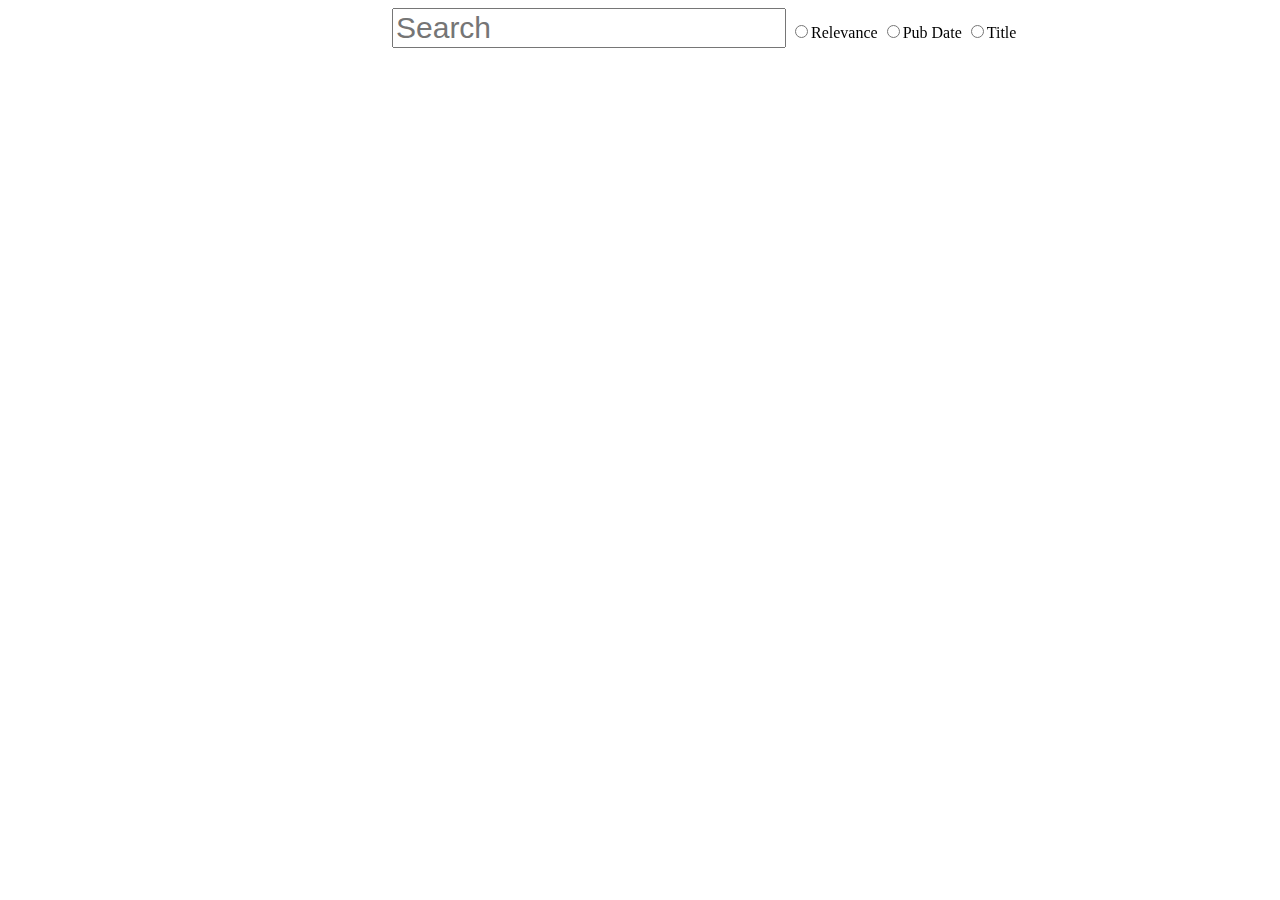
==== index-alt.html @ 6f0a4567 "added sorting by title. pubdate sorting with constraint still doesn't work" ====
<!DOCTYPE html SYSTEM "http://www.w3.org/TR/xhtml1/DTD/xhtml1-transitional.dtd">
<html xmlns="http://www.w3.org/1999/xhtml">
    <head>
        <title>NEJM Search</title>
        <script src="/application/lib/external/jquery-1.7.1.min.js" type="text/javascript"></script>
        <script src="search.js" type="text/javascript"></script>
        <link type="text/css" rel="stylesheet" href="/css/page-layout.css"
            media="screen, print" />
    </head>
    <body>
        <div id="searchbar">
            <input id="sbox" type="text" placeholder="Search" />
            <input type="radio" name="sort" value="relevance">Relevance</input>
            <input type="radio" name="sort" value="pub-date">Pub Date</input>
            <input type="radio" name="sort" value="title">Title</input>
        </div>
        <div id="wo"></div>
    </body>
</html>
---- css/page-layout.css ----
#searchbar {
  margin-left: 30%;
  width: 90%;
  position: fixed;
}
#sbox {
  font-size: 30px;
}
#sidebar {
  float: left;
  width: 24%;
  height: 98%;
  overflow-y: auto;
  overflow-x: hidden;
  position: fixed;
}
#results {
  margin-left: 25%;
}
.result-metrics {
  margin-left: 15%;
}
#chiclet-box {
  outline: thin solid black; 
  border-spacing: 5px 1em; 
  background-color:#eee;
  margin-right: 10px;
}
.result-title { 
  outline: thin solid black; 
  border-spacing: 5px 1em; 
  margin-top:10px; 
}
.result-title:nth-child(even) { 
  background-color:#eee;
 }
.result-title:nth-child(odd) {
  background-color:#fff;
 }
a.next, a.previous, span.constraint, span.chiclet, 
span.more-button, span.less-button {
  cursor: pointer;
  color: blue;
  text-decoration: underline;
}
span.more-button, span.less-button {
  margin-left: 5px;
}
span.chiclet {
  margin-left: 5px;
}
.hidden {
  display:none;
}
div.facet-box {
  outline: thin solid black; 
  margin-right: 10px; 
  margin-left: 5px;
}
div.facet-box > h3 {
  text-align:center;
  background-color: #eee;
}
span.count {
  color: gray;
}
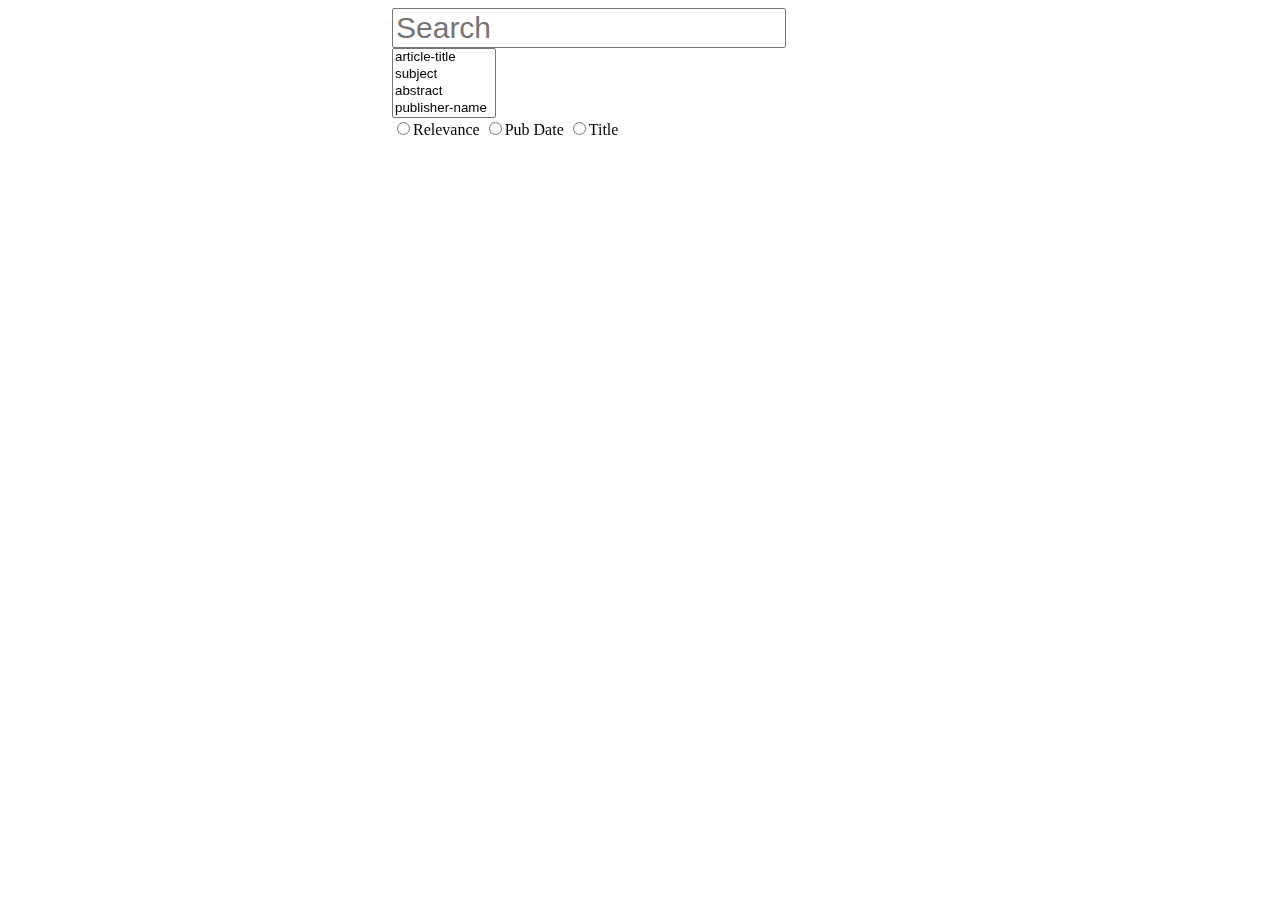
==== commit 078bfaf8: "added a kendo select box that allows the user to created targeted queries against multiple elements " ====
--- a/index-alt.html
+++ b/index-alt.html
@@ -3,13 +3,26 @@
     <head>
         <title>NEJM Search</title>
         <script src="/application/lib/external/jquery-1.7.1.min.js" type="text/javascript"></script>
+        <link href="http://cdn.kendostatic.com/2014.1.416/styles/kendo.common.min.css" rel="stylesheet" />
+        <link href="http://cdn.kendostatic.com/2014.1.416/styles/kendo.default.min.css" rel="stylesheet" />
+        <script src="http://cdn.kendostatic.com/2014.1.416/js/kendo.ui.core.min.js" type="text/javascript"></script> 
         <script src="search.js" type="text/javascript"></script>
-        <link type="text/css" rel="stylesheet" href="/css/page-layout.css"
-            media="screen, print" />
+        <link type="text/css" rel="stylesheet" href="/css/page-layout.css" media="screen, print" />
     </head>
     <body>
         <div id="searchbar">
             <input id="sbox" type="text" placeholder="Search" />
+            <!--<input id="tbox" type="text" placeholder="Target" />-->
+            
+            <div class="demo-section k-header">
+                <select id="tbox" multiple="multiple" data-placeholder="Targets...">
+                    <option>article-title</option>
+                    <option>subject</option>
+                    <option>abstract</option>
+                    <option>publisher-name</option>
+                </select>
+            </div>
+            
             <input type="radio" name="sort" value="relevance">Relevance</input>
             <input type="radio" name="sort" value="pub-date">Pub Date</input>
             <input type="radio" name="sort" value="title">Title</input>
--- a/css/page-layout.css
+++ b/css/page-layout.css
@@ -1,66 +1,84 @@
-#searchbar {
-  margin-left: 30%;
-  width: 90%;
-  position: fixed;
+#searchbar{
+    margin-left:30%;
+    width:90%;
+    position:fixed;
 }
-#sbox {
-  font-size: 30px;
+#sbox{
+    font-size:30px;
 }
-#sidebar {
-  float: left;
-  width: 24%;
-  height: 98%;
-  overflow-y: auto;
-  overflow-x: hidden;
-  position: fixed;
+.demo-section{
+    width:30%;
 }
-#results {
-  margin-left: 25%;
+.demo-section h2{
+    font-weight:normal;
 }
-.result-metrics {
-  margin-left: 15%;
+.demo-section label{
+    display:inline-block;
+    margin:15px 0 5px 0;
 }
-#chiclet-box {
-  outline: thin solid black; 
-  border-spacing: 5px 1em; 
-  background-color:#eee;
-  margin-right: 10px;
+.demo-section select{
+    width:30%;
 }
-.result-title { 
-  outline: thin solid black; 
-  border-spacing: 5px 1em; 
-  margin-top:10px; 
+#sidebar{
+    float:left;
+    width:24%;
+    height:98%;
+    overflow-y:auto;
+    overflow-x:hidden;
+    position:fixed;
 }
-.result-title:nth-child(even) { 
-  background-color:#eee;
- }
-.result-title:nth-child(odd) {
-  background-color:#fff;
- }
-a.next, a.previous, span.constraint, span.chiclet, 
-span.more-button, span.less-button {
-  cursor: pointer;
-  color: blue;
-  text-decoration: underline;
+#results{
+    margin-left:25%;
 }
-span.more-button, span.less-button {
-  margin-left: 5px;
+.result-metrics{
+    margin-left:15%;
 }
-span.chiclet {
-  margin-left: 5px;
+#chiclet-box{
+    outline:thin solid black;
+    border-spacing:5px 1em;
+    background-color:#eee;
+    margin-right:10px;
 }
-.hidden {
-  display:none;
+.result-title{
+    outline:thin solid black;
+    border-spacing:5px 1em;
+    margin-top:10px;
 }
-div.facet-box {
-  outline: thin solid black; 
-  margin-right: 10px; 
-  margin-left: 5px;
+.result-title:nth-child(even){
+    background-color:#eee;
 }
-div.facet-box > h3 {
-  text-align:center;
-  background-color: #eee;
+.result-title:nth-child(odd){
+    background-color:#fff;
 }
-span.count {
-  color: gray;
+a.next,
+a.previous,
+span.constraint,
+span.chiclet,
+span.more-button,
+span.less-button{
+    cursor:pointer;
+    color:blue;
+    text-decoration:underline;
 }
+span.more-button,
+span.less-button{
+    margin-left:5px;
+}
+span.chiclet{
+    margin-left:5px;
+}
+.hidden{
+    display:none;
+}
+div.facet-box{
+    outline:thin solid black;
+    margin-right:10px;
+    margin-left:5px;
+}
+div.facet-box > h3{
+    text-align:center;
+    background-color:#eee;
+}
+span.count{
+    color:gray;
+}
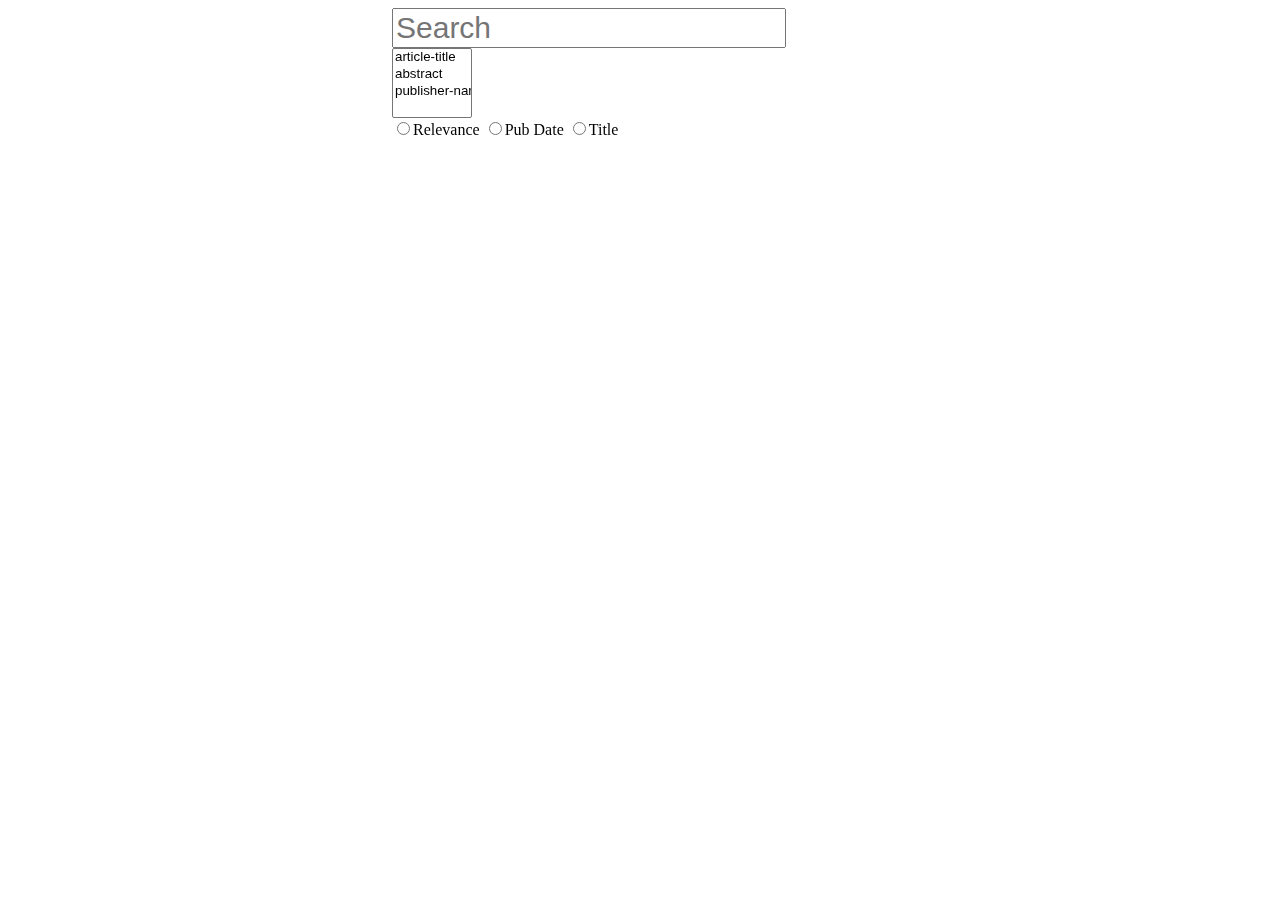
==== commit 60ac920c: "fixed sorting. allows targeted search." ====
--- a/index-alt.html
+++ b/index-alt.html
@@ -17,7 +17,6 @@
             <div class="demo-section k-header">
                 <select id="tbox" multiple="multiple" data-placeholder="Targets...">
                     <option>article-title</option>
-                    <option>subject</option>
                     <option>abstract</option>
                     <option>publisher-name</option>
                 </select>
--- a/css/page-layout.css
+++ b/css/page-layout.css
@@ -1,23 +1,16 @@
 #searchbar{
     margin-left:30%;
-    width:90%;
+    width:100%;
     position:fixed;
 }
 #sbox{
     font-size:30px;
 }
 .demo-section{
-    width:30%;
-}
-.demo-section h2{
-    font-weight:normal;
-}
-.demo-section label{
-    display:inline-block;
-    margin:15px 0 5px 0;
+    width:25%;
 }
 .demo-section select{
-    width:30%;
+    width:25%;
 }
 #sidebar{
     float:left;
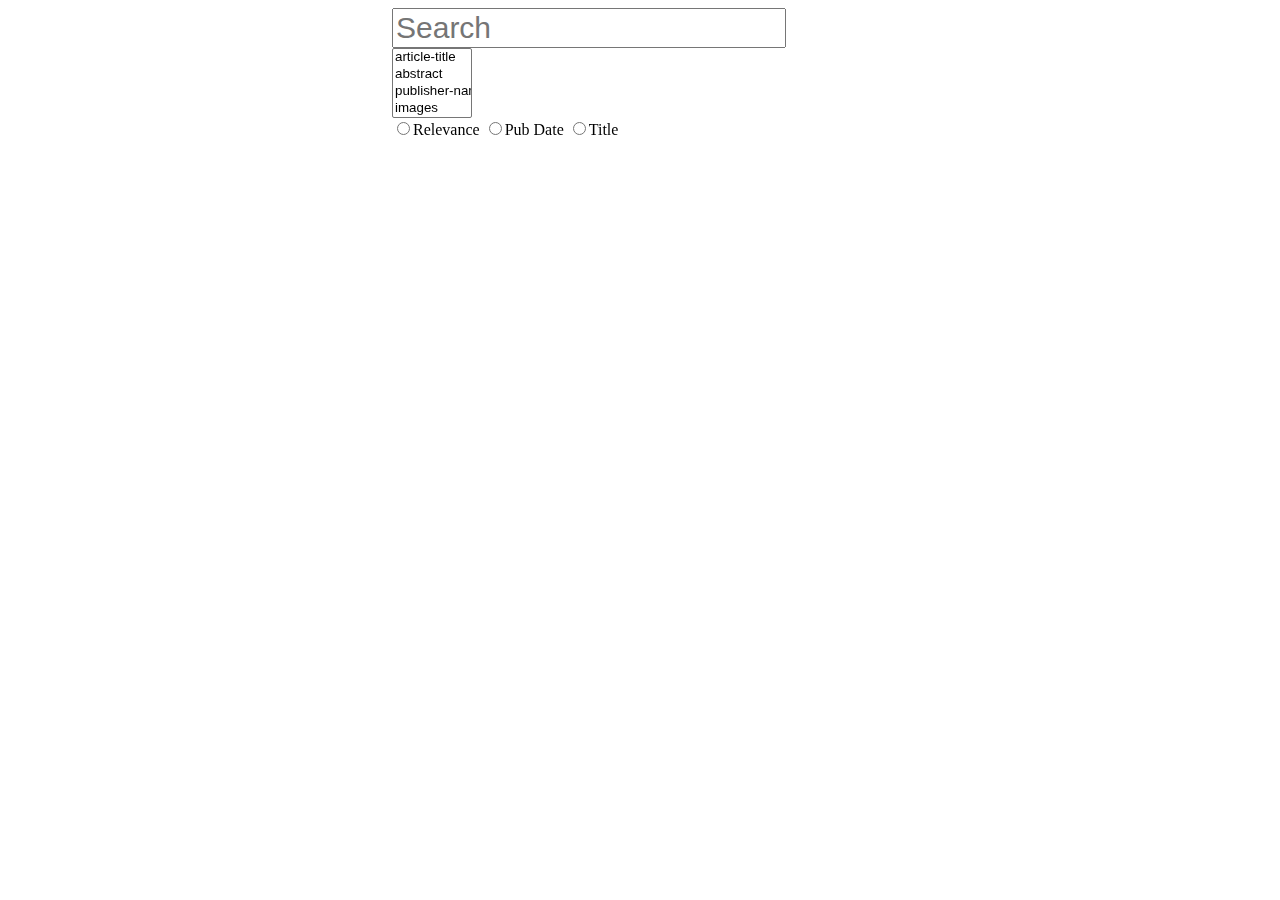
==== commit 451f627d: "added image search functionality, xml and json exporting" ====
--- a/index-alt.html
+++ b/index-alt.html
@@ -19,6 +19,7 @@
                     <option>article-title</option>
                     <option>abstract</option>
                     <option>publisher-name</option>
+                    <option>images</option>
                 </select>
             </div>
             
--- a/css/page-layout.css
+++ b/css/page-layout.css
@@ -48,7 +48,8 @@
 span.constraint,
 span.chiclet,
 span.more-button,
-span.less-button{
+span.less-button,
+.export{
     cursor:pointer;
     color:blue;
     text-decoration:underline;
@@ -75,3 +76,6 @@
 span.count{
     color:gray;
 }
+.export {
+    margin-left: 10px;
+}
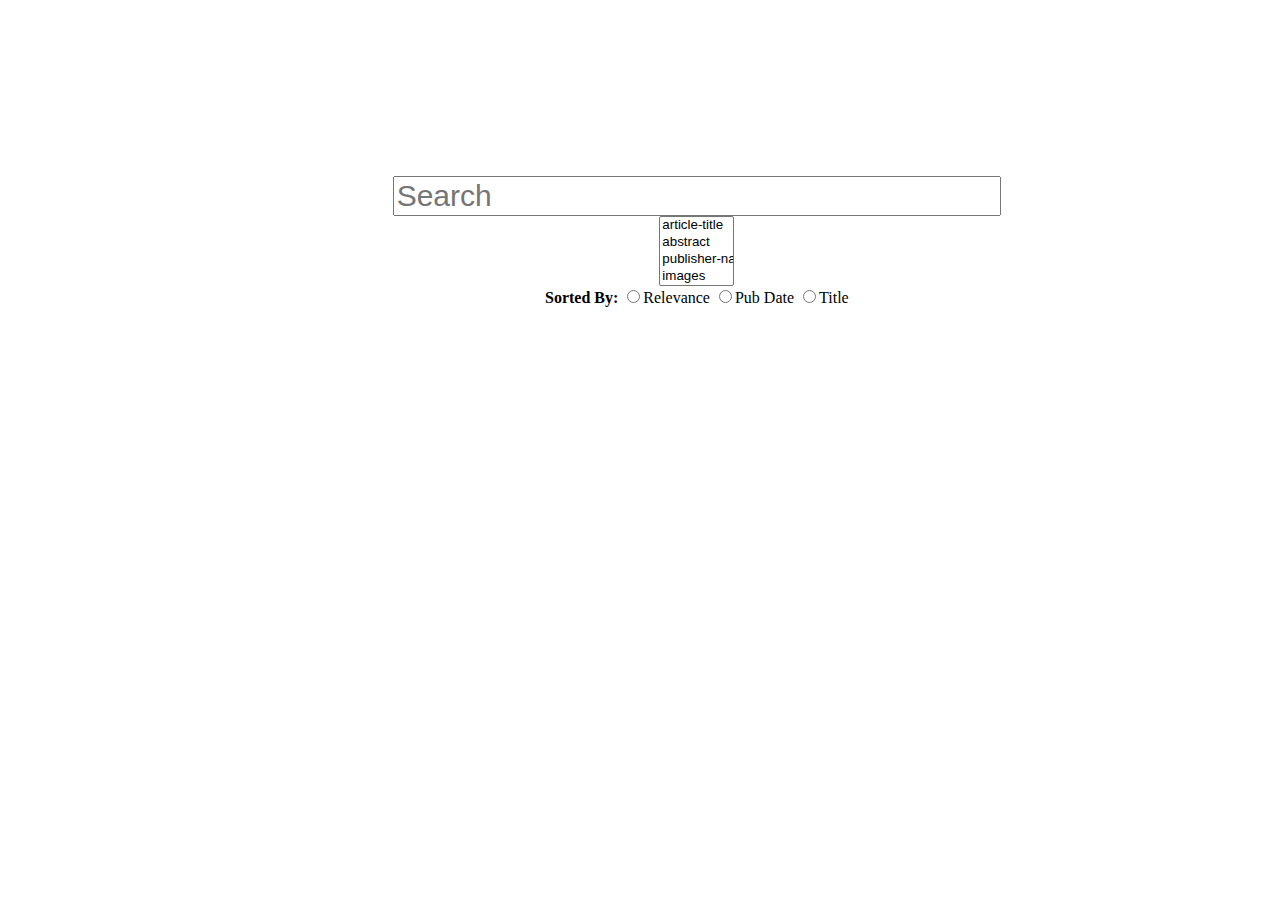
==== commit 13e214b8: "made formatting more like solr app. added better support for additional attachments and renditions" ====
--- a/index-alt.html
+++ b/index-alt.html
@@ -10,6 +10,10 @@
         <link type="text/css" rel="stylesheet" href="/css/page-layout.css" media="screen, print" />
     </head>
     <body>
+        <div id="head">
+            <img src="images/Marklogic-logo.jpg" alt="" id="logo"/>
+        </div>
+        <br/>
         <div id="searchbar">
             <input id="sbox" type="text" placeholder="Search" />
             <!--<input id="tbox" type="text" placeholder="Target" />-->
@@ -22,11 +26,14 @@
                     <option>images</option>
                 </select>
             </div>
-            
-            <input type="radio" name="sort" value="relevance">Relevance</input>
-            <input type="radio" name="sort" value="pub-date">Pub Date</input>
-            <input type="radio" name="sort" value="title">Title</input>
+            <div>
+                <b>Sorted By: </b>
+                <input type="radio" name="sort" value="relevance">Relevance</input>
+                <input type="radio" name="sort" value="pub-date">Pub Date</input>
+                <input type="radio" name="sort" value="title">Title</input>
+            </div>
         </div>
+        <br/>
         <div id="wo"></div>
     </body>
 </html>
--- a/css/page-layout.css
+++ b/css/page-layout.css
@@ -1,10 +1,29 @@
+#head{
+    margin-left: 10%;
+}
+#logo {
+    display:block;
+    margin-left: auto;
+    margin-right: auto;
+    height: 150px;
+}
 #searchbar{
-    margin-left:30%;
-    width:100%;
-    position:fixed;
+    margin-left: 7%;
+    width:95%;
+    text-align:center;
+    height: 100px;
 }
-#sbox{
+#sbox {
+    width:50%;
     font-size:30px;
+    display:block;
+    margin-left: auto;
+    margin-right: auto;
+}
+#searchbar div {
+    display:block;
+    margin-left: auto;
+    margin-right: auto;
 }
 .demo-section{
     width:25%;
@@ -19,12 +38,16 @@
     overflow-y:auto;
     overflow-x:hidden;
     position:fixed;
+    top: 0px;
 }
 #results{
     margin-left:25%;
 }
 .result-metrics{
-    margin-left:15%;
+    background: #eee;
+}
+.result-metrics div{
+    margin-left:20%;
 }
 #chiclet-box{
     outline:thin solid black;
@@ -43,15 +66,17 @@
 .result-title:nth-child(odd){
     background-color:#fff;
 }
-a.next,
-a.previous,
+.result-title div{
+    padding: 5px;
+}
+a,
 span.constraint,
 span.chiclet,
 span.more-button,
 span.less-button,
 .export{
     cursor:pointer;
-    color:blue;
+    color: #43a4b1;
     text-decoration:underline;
 }
 span.more-button,
@@ -79,3 +104,15 @@
 .export {
     margin-left: 10px;
 }
+div.facet-box h3 {
+  background: #FEC293;
+  border: 1px solid #ce9d77;
+  padding: 5px;
+}
+span.title {
+    font-family: Arial, Helvetica, sans-serif;
+    font-size: 10px;
+    line-height: 12px;
+    font-weight: normal;  
+    margin-top:0;margin-right:0;margin-bottom:0;margin-left:0;padding:0;
+}
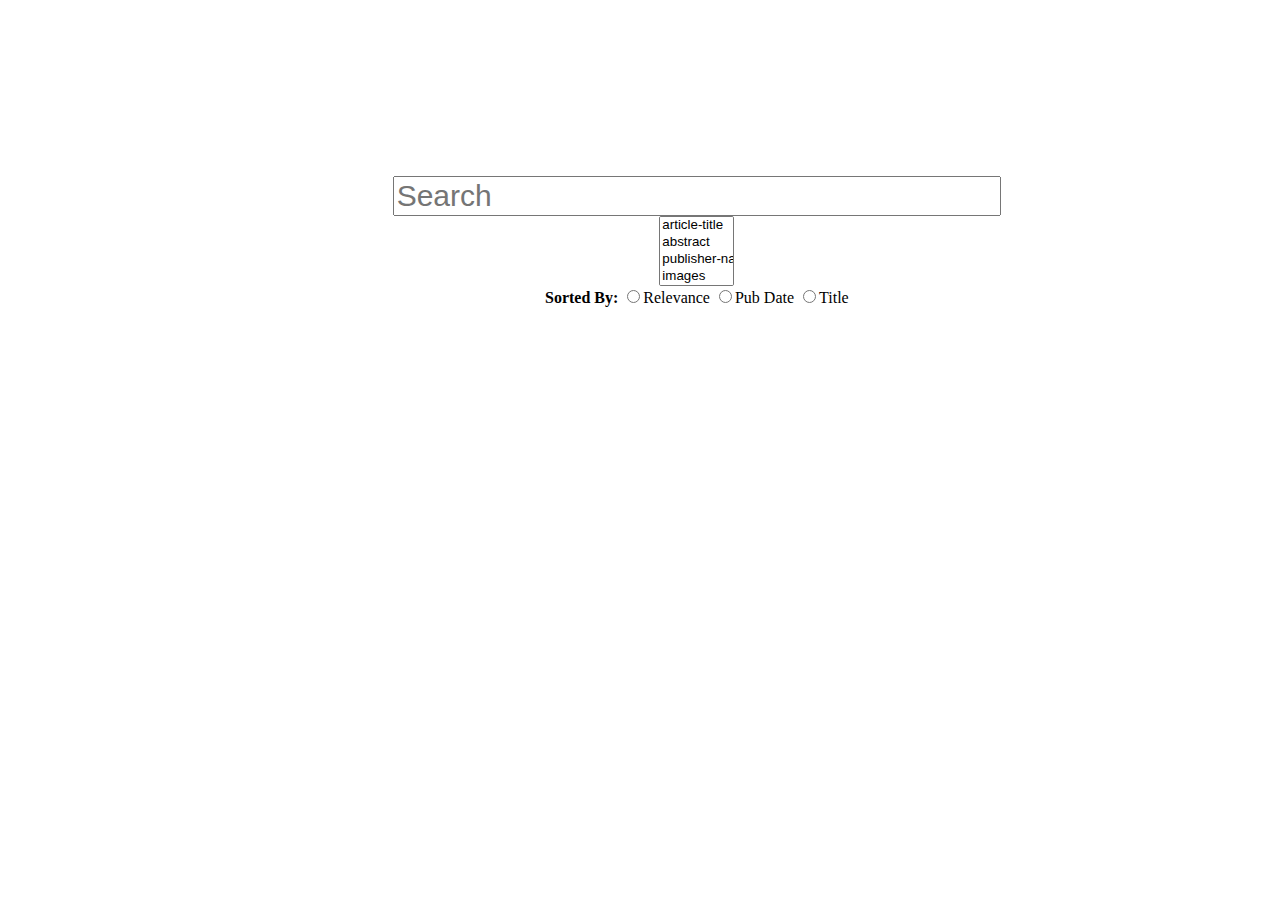
==== commit 9f39bb70: "added video support and better audio and video search" ====
--- a/index-alt.html
+++ b/index-alt.html
@@ -24,6 +24,8 @@
                     <option>abstract</option>
                     <option>publisher-name</option>
                     <option>images</option>
+                    <option>audio</option>
+                    <option>video</option>
                 </select>
             </div>
             <div>
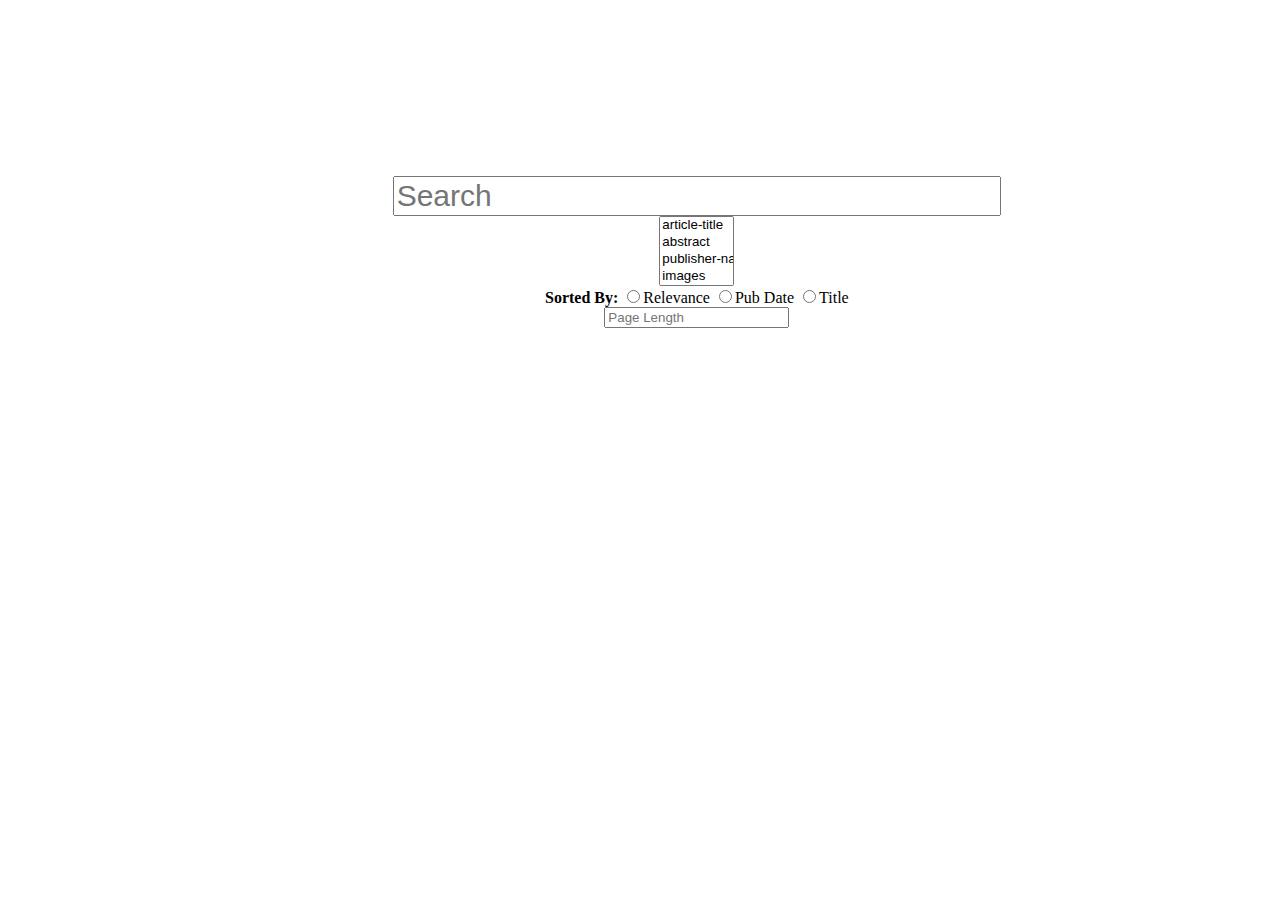
==== commit e428f48a: "added page length option. added constraints for has_audio and has_video. fixed highlighting so that " ====
--- a/index-alt.html
+++ b/index-alt.html
@@ -16,7 +16,6 @@
         <br/>
         <div id="searchbar">
             <input id="sbox" type="text" placeholder="Search" />
-            <!--<input id="tbox" type="text" placeholder="Target" />-->
             
             <div class="demo-section k-header">
                 <select id="tbox" multiple="multiple" data-placeholder="Targets...">
@@ -34,7 +33,9 @@
                 <input type="radio" name="sort" value="pub-date">Pub Date</input>
                 <input type="radio" name="sort" value="title">Title</input>
             </div>
+            <input id="page_length" type="text" placeholder="Page Length"/>
         </div>
+        
         <br/>
         <div id="wo"></div>
     </body>
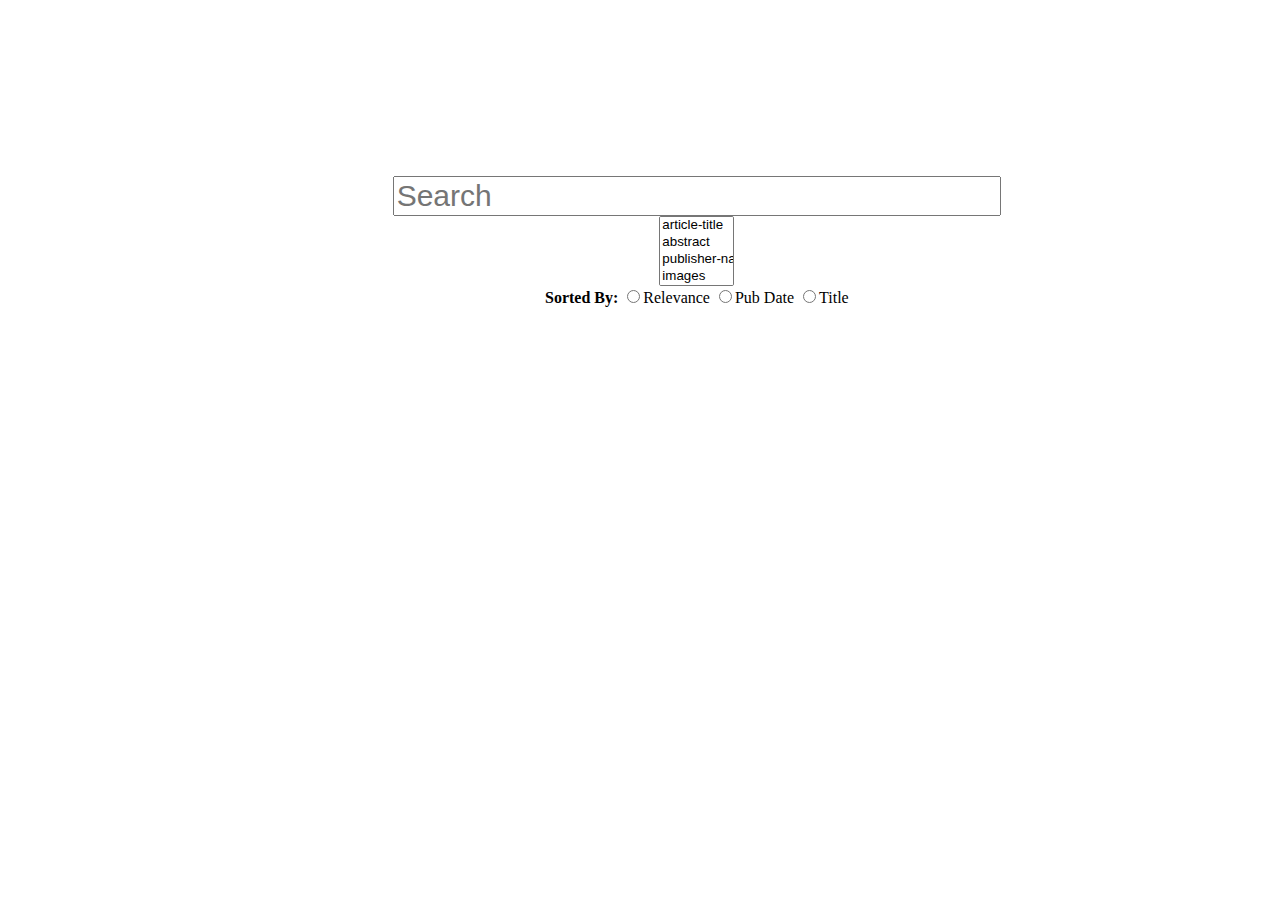
==== commit 96f0310c: "fixed some issues with chiclet construction with spaces by adding some regex in both js and xqy. got" ====
--- a/index-alt.html
+++ b/index-alt.html
@@ -33,7 +33,7 @@
                 <input type="radio" name="sort" value="pub-date">Pub Date</input>
                 <input type="radio" name="sort" value="title">Title</input>
             </div>
-            <input id="page_length" type="text" placeholder="Page Length"/>
+            <input id="page_length" type="text" placeholder="Page Length" style="display:none;"/>
         </div>
         
         <br/>
